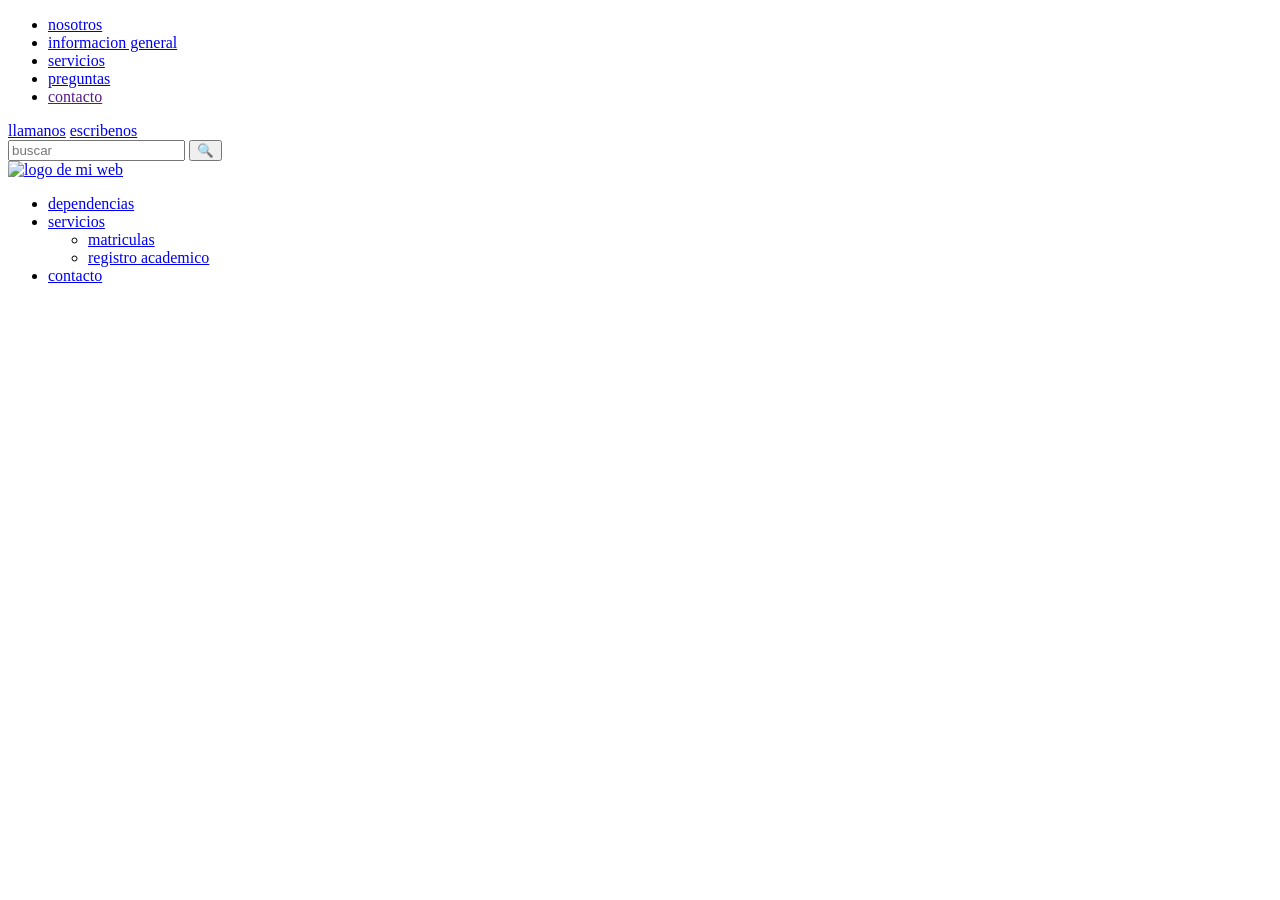
==== ejerciciosHtml/index.html @ 437646d8 "iniciar proyecto" ====
<!DOCTYPE html>
<html lang="es">
<head>
    <meta charset="UTF-8">
    <meta name="viewport" content="width=device-width, initial-scale=1.0">
    <title>Ejercicios html</title>
    <meta name="description" content="ejercicios de entrada de html">
    <link rel="shorcut icon" href="favicon.ico">
</head>
<body>
    <header>
        <section class="seccion-verde">
            <nav class="texto-blanco menu">
                <ul id="menu_principal">
                    <li>
                        <a href="#">nosotros</a>
                    </li>
                    <li>
                        <a href="#">informacion general</a>
                        
                    </li>
                    <li>
                        <a href="#">servicios</a>
                    </li>
                    <li>
                        <a href="#">preguntas</a>
                    </li>
                    <li>
                        <a href="">contacto</a>
                    </li>
                </ul>
            </nav>
            <div class="botones-cabecera">
                <a href="#">llamanos</a>
                <a href="#">escribenos</a>
            </div>
            <div class="buscar-area">
                <input type="text" name="buscar" id="buscar_input" placeholder="buscar">
                <button>🔍</button>
            </div>
        </section>
        <section class="seccion2-cabecera">
            <div class="logo">
                <a href="#">
                <img src="http://placeholder.co/600x400" alt="logo de mi web">
                </a>
            </div>
            <nav class="texto-blanco menu">
                <ul>
                    <li>
                        
                        <a href="#">dependencias</a>
                    </li>
                    <li>
                        
                        <a href="#">servicios</a>
                        <ul>
                            <li>
                                <a href="#">matriculas</a>
                            </li>
                            <li>
                                <a href="#">registro academico</a>
                            </li>
                        </ul>
                    </li>
                    <li>
                        <a href="#">contacto</a>
                    </li>
                </ul>
            </nav>
        </section>
    </header>
</body>
</html>
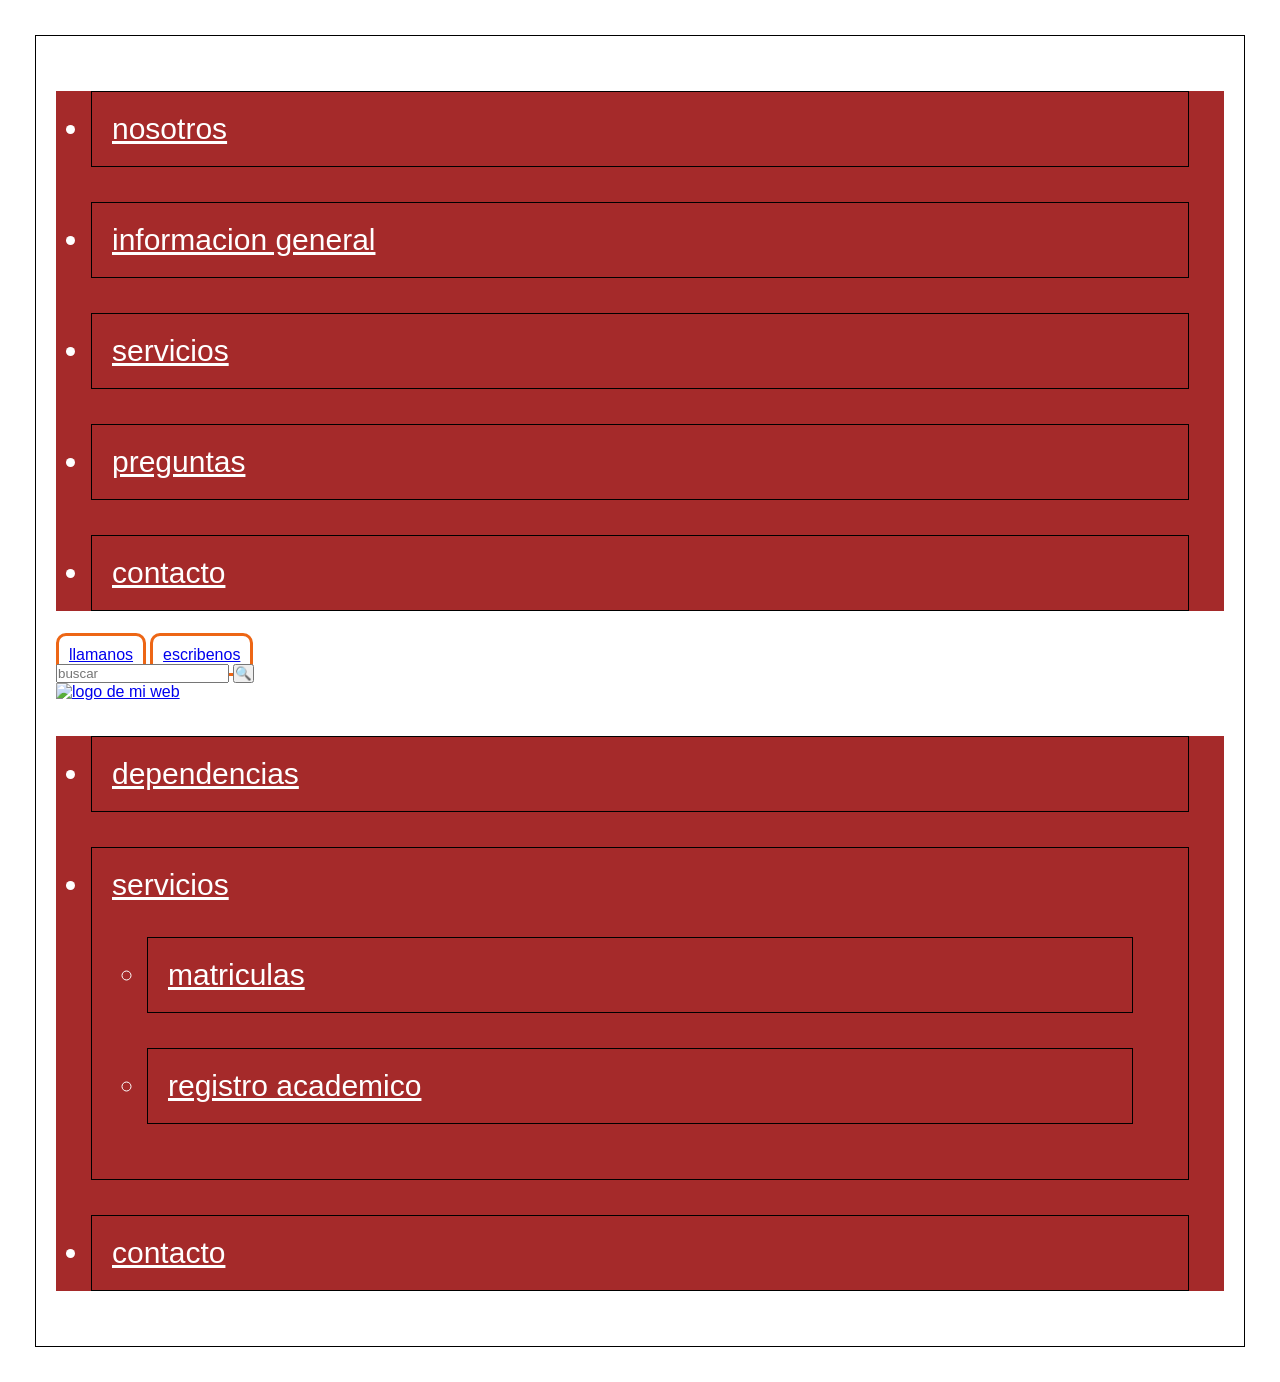
==== commit be92424f: "implementacion css" ====
--- a/ejerciciosHtml/index.html
+++ b/ejerciciosHtml/index.html
@@ -5,7 +5,8 @@
     <meta name="viewport" content="width=device-width, initial-scale=1.0">
     <title>Ejercicios html</title>
     <meta name="description" content="ejercicios de entrada de html">
-    <link rel="shorcut icon" href="favicon.ico">
+    <link rel="shorcut icon" href="img/favicon.png">
+    <link rel="stylesheet" href="style.css">
 </head>
 <body>
     <header>
--- a/ejerciciosHtml/style.css
+++ b/ejerciciosHtml/style.css
@@ -0,0 +1,49 @@
+*{
+    margin: 0;
+    padding: 0;
+    box-sizing: border-box;
+}
+header, li{
+    border: 1px solid black ;
+    margin: 35px;
+    padding: 20px;
+}
+
+header .texto-blanco{
+    background-color: brown;
+}
+
+.texto-blanco, .texto-blanco a{
+    color: white;
+    font-size: 30px;
+}
+
+@import url('https://fonts.googleapis.com/css2?family=Archivo+Black&display=swap');
+
+a{
+  font-family: "Archivo Black", sans-serif;
+  font-weight: 400;
+  font-style: normal;
+}
+
+:root{
+    --color-principal-verde:#006634;
+    --color-principal-verde: #ed6615;
+    --fondo-secciones-claro: #efece3;
+
+    --fuente-titulos: 'sans-serif';
+    --tamano-titulos-1: 35px;
+
+    --margenes-entre-bloques: 100px;
+
+    --borde-redondeado: 10px;
+    --borde-grosor: 3px;
+    --borde-color: var(--color-principal-verde);
+    --pading-boton: 10px;
+}
+
+.botones-cabecera a{
+    border:var(--borde-grosor) solid var(--borde-color);
+    border-radius: var(--borde-redondeado);
+    padding: var(--pading-boton);
+}
